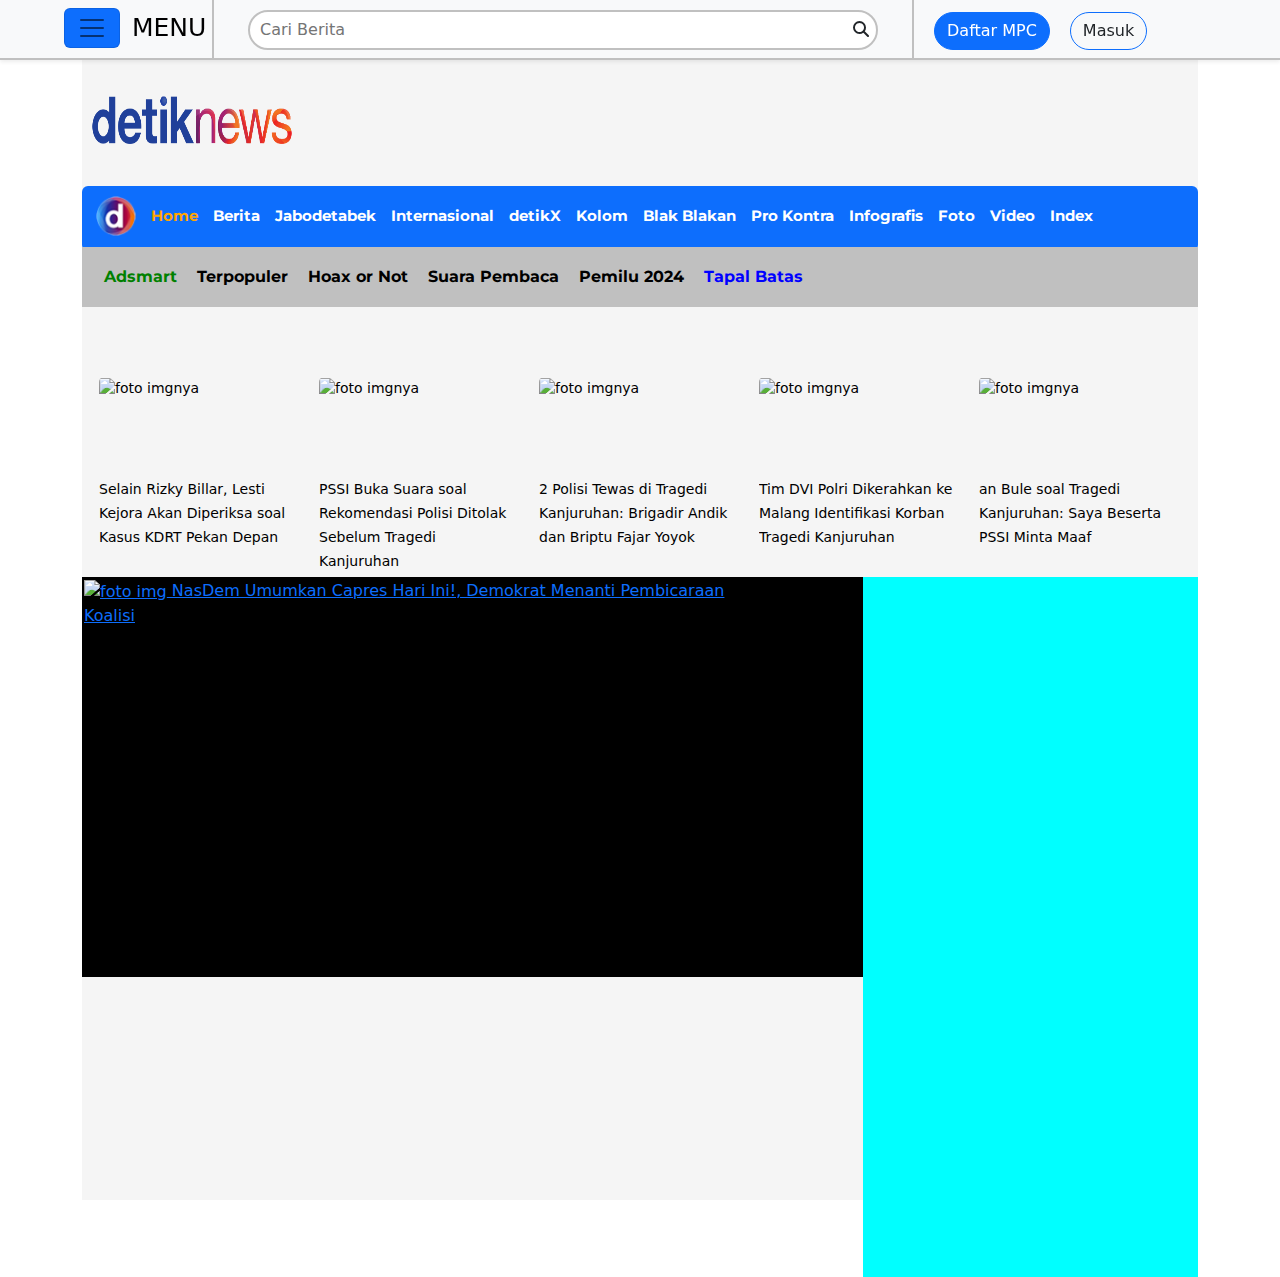
==== public/index.html @ 01b947b7 "assets website" ====
<!doctype html>
<html lang="en">
  <head>
    <meta charset="utf-8">
    <meta name="viewport" content="width=device-width, initial-scale=1">
    <title>detikNews</title>
    <link rel="stylesheet" href="assets/css/bootstrap.min.css">
    <link rel="stylesheet" href="https://cdnjs.cloudflare.com/ajax/libs/font-awesome/6.2.0/css/all.min.css">
    <link href='https://fonts.googleapis.com/css?family=Montserrat' rel='stylesheet'>
    <link rel="stylesheet" href="assets/style.css">
    <script src="assets/js/javascript.js"></script>
    <script src="assets/js/bootstrap.bundle.min.js"></script>
  </head>
  <body>
    <div class="container-fluid bg-light shadow-sm " style="border-bottom: 2px solid silver; ">
        <div class="wrapper1">
          <ul>
            <li class="navbar-1">
              <nav class="navbar bg-light col-2">
                <button class="navbar-toggler bg-primary" type="button" aria-label="Toggle navigation">
                  <span class="navbar-toggler-icon"><h2>MENU</h2></span>
                </button>
              </nav>
            </li>

            <li class="li-menu">
              <div class="boxmodel-search">
                <div class="searchh">
                  <input type="text" placeholder="Cari Berita" style="width: 590px;">
                </div>
                <div class="search-logo"> 
                  <i class="fa-solid fa-magnifying-glass" id="btn" type="button" onclick="myFunction()"></i>
                </div>
              </div>
            </li>

            <li class="daftar-masuk">
              <div class="btn1">
                <button class="btn btn-primary" style="border-radius: 50px;" onclick="myFunction()">Daftar MPC</button>
              </div>
              <div class="btn2">
                <button class="btn border-primary" style="border-radius: 50px;" onclick="myFunction()">Masuk</button>
              </div>
            </li>
          </ul>
        </div>
      </div>
    </div>
    <div class="content">
      <div class="logo-img">
        <img src="assets/img/logo-detiknews.png" alt="logo detiknews">
      </div>
      <div class="container bg-primary rounded-2">
        <ul>
          <li class="logo-detikfav">
            <img src="assets/img/favicon-detik-big.png" alt="detikcom logo">
          </li>
          <li class="active">
            <a href="#">Home</a>
          </li>
          <li>
            <a href="#">Berita</a>
          </li>
          <li>
            <a href="#">Jabodetabek</a>
          </li>
          <li>
            <a href="#">Internasional</a>
          </li>
          <li>
            <a href="#">detikX</a>
          </li>
          <li>
            <a href="#">Kolom</a>
          </li>
          <li>
            <a href="#">Blak Blakan</a>
          </li>
          <li>
            <a href="#">Pro Kontra</a>
          </li>
          <li>
            <a href="#">Infografis</a>
          </li>
          <li>
            <a href="#">Foto</a>
          </li>
          <li>
            <a href="#">Video</a>
          </li>
          <li>
            <a href="#">Index</a>
          </li>
        </ul>
      </div>
      <div class="navbar-2">
        <div class="navbar-botton">
          <ul>
            <li class="active2">
              <a href="#">Adsmart</a>
            </li>
            <li>
              <a href="#">Terpopuler</a>
            </li>
            <li>
              <a href="#">Hoax or Not</a>
            </li>
            <li>
              <a href="#">Suara Pembaca</a>
            </li>
            <li>
              <a href="#">Pemilu 2024</a>
            </li>
            <li class="blueactive">
              <a href="#">Tapal Batas</a>
            </li>
          </ul>
        </div>
      </div>
      <div class="artikel-berita">
        <ul>
          <li>
            <div class="flexbox">
              <a href="https://news.detik.com/berita/d-6324229/selain-rizky-billar-lesti-kejora-akan-diperiksa-soal-kasus-kdrt-pekan-depan" target="_blank">
                <div class="boximg">
                <img src="https://akcdn.detik.net.id/community/media/visual/2022/09/30/lesti-kejora-3_169.png?w=700&q=90" alt="foto imgnya">
                </div>
                Selain Rizky Billar, Lesti Kejora Akan Diperiksa soal Kasus KDRT Pekan Depan
              </a>
            </div>
          </li>
          <li>
            <div class="flexbox1">
              <a href="https://news.detik.com/berita/d-6324418/pssi-buka-suara-soal-rekomendasi-polisi-ditolak-sebelum-tragedi-kanjuruhan" target="_blank">
                <div class="boximg">
                <img src="https://akcdn.detik.net.id/community/media/visual/2022/10/02/pssi-buka-suara-terkait-tragedi-kanjuruhan-2_169.jpeg?w=700&q=90" alt="foto imgnya">
                </div>
                PSSI Buka Suara soal Rekomendasi Polisi Ditolak Sebelum Tragedi Kanjuruhan
              </a>
            </div>
          </li>
          <li>
            <div class="flexbox1">
              <a href="https://news.detik.com/berita/d-6323877/2-polisi-tewas-di-tragedi-kanjuruhan-brigadir-andik-dan-briptu-fajar-yoyok" target="_blank">
                <div class="boximg">
                  <img src="https://akcdn.detik.net.id/community/media/visual/2022/10/02/dua-anggota-polres-tulungagung-dan-trenggalek-gugur-akibat-kerusuhan-di-kanjuruhan_169.png?w=700&q=90" alt="foto imgnya">
                </div>
                2 Polisi Tewas di Tragedi Kanjuruhan: Brigadir Andik dan Briptu Fajar Yoyok
              </a>
            </div>
          </li>
          <li>
            <div class="flexbox1">
              <a href="https://news.detik.com/berita/d-6323981/tim-dvi-polri-dikerahkan-ke-malang-identifikasi-korban-tragedi-kanjuruhan" target="_blank">
                <div class="boximg">
                <img src="https://akcdn.detik.net.id/community/media/visual/2021/12/12/kadiv-humas-polri-irjen-dedi-prasetyo_169.jpeg?w=700&q=90" alt="foto imgnya">
                </div>
                Tim DVI Polri Dikerahkan ke Malang Identifikasi Korban Tragedi Kanjuruhan
              </a>
            </div>
          </li>
          <li>
            <div class="flexbox1">
              <a href="https://news.detik.com/berita/d-6324148/iwan-bule-soal-tragedi-kanjuruhan-saya-beserta-pssi-minta-maaf" target="_blank">
                <div class="boximg">
                <img src="https://akcdn.detik.net.id/community/media/visual/2022/08/13/ketua-umum-pssi-mochamad-iriawan-saat-memberikan-keterangan-di-stadion-maguwoharjo-jumat-1282022-malam_169.jpeg?w=700&q=90" alt="foto imgnya">
                </div>
                an Bule soal Tragedi Kanjuruhan: Saya Beserta PSSI Minta Maaf
              </a>
            </div>
          </li>
        </ul>
      </div>
      <div class="column-8">
        <div class="a-imgbox">
          <a href="" target="_blank">
            <div class="images-box">
              <img src="https://akcdn.detik.net.id/community/media/visual/2022/02/24/andi-arief_169.jpeg?w=700&q=90" alt="foto img">
              NasDem Umumkan Capres Hari Ini!, Demokrat Menanti Pembicaraan Koalisi
            </div>
          </a>
        </div>
      </div>
      <div class="column-4">

      </div>
    </div>

  </body>
</html>
---- public/assets/style.css ----
@import url("https://fonts.googleapis.com/css?family=Montserrat");

* {
    padding: 0px;
    margin: 0px;
    list-style: none;
    text-decoration: none;
}

.container-fluid {
    height: 60px;
    position: fixed;
    z-index: 1;
}

.navbar {
    margin-left: 20px;
}

.wrapper1 {
    display: flex;
    width: auto;
    height: 60px;
}

li {
    float: left;
}

.navbar-1 {
    border-right: 2px solid silver;
    width: 170px;
    height: 60px;
    float: left;
}

.li-menu {
    border-right: 2px solid silver;
    width: 700px;
    height: 60px;
}

h2 {
    font-size: 25px;
    margin-left: 55px;
    color: black;
}

.searchh {
    display: inline-block;

}

.searchh input[type="text"]:focus, input {
    outline: none; 
    border: 0px;
    height: 30px;
    opacity: 0px;
    margin-top: 2px;
    width: auto;
    margin-left: 10px;
    background-color: white;
    display: inline-block;
}

.search-logo {
    display: inline-block;
    line-height: 35px;
    margin-left: 3px;
}

.boxmodel-search {
    border: 2px solid silver;
    width: 630px;
    height: 40px;
    margin-left: auto;
    margin-right: auto;
    background-color: white;
    display: flex;
    border-radius: 20px;
    margin-top: 10px;
    overflow: hidden;
}

.boxmodel-search:hover {
    border: 2px solid lightskyblue;
}


.btn1, .btn2 {
    width: auto;
    height: auto;
    line-height: 60px;
    display: block;
    margin-left: 20px;
    float: left;

}

.content {
    width: 1116px;
    height: 1200px;
    background-color: whitesmoke;
    margin-left: auto;
    margin-right: auto;
    padding-top: 70px;
}

.logo-img {
    padding-top: 20px;
    padding-left: 10px;
    padding-bottom: 20px;
}

.logo-img img{
    width: 200px;
    height: 60px;
}

.container {
    height: 65px;
}

.container ul .logo-detikfav {
    margin-top: 10px;
    margin-left: -30px;
}
.container ul .logo-detikfav img{
    width: 40px;
    height: 40px;
}

.container ul li a {
    color: white;
    text-decoration: none;
    font-size: 15px;
    line-height: 60px;
    font-family: "Montserrat";
    font-weight: bold;
}

.container ul li {
    margin-left: 15px;
}

.container ul .active a {
    color: orange;
} 

.container ul li a:hover {
    color: orange;
    transition: 0.5s;
}

.navbar-2 {
    background-color: silver;
    height: 60px;
    display: block;
    margin-top: -20px;
    clear: both;
}

.navbar-botton ul li {
    width: auto;
    line-height: 60px;
    margin-left: 20px;
}

.navbar-botton ul .active2 a, .navbar-botton ul .active2 a:hover {
    width: auto;
    line-height: 60px;
    margin-left: -30px;
    color: green;
    font-family: "Montserrat";
    font-weight: bold;
}


.navbar-botton ul li a {
    text-decoration: none;
    color: black;
    font-family: "Montserrat";
    font-weight: bold;
}

.navbar-botton ul li a:hover {
    text-decoration: none;
    color: blue;
    transition: 0.5s;
}

.navbar-botton ul .blueactive a {
    color: blue;
}

.artikel-berita {
    width: auto;
    height: 200px;
    margin-top: 70px;
}

.flexbox {
    width: 200px;
    height: auto;
    overflow: hidden;
    margin-left: -15px;
}

.flexbox1 {
    width: 200px;
    height: auto;
    overflow: hidden;
    margin-left: 20px;
}

.flexbox a img, .flexbox1 a img {
    width: 100%;
    height: auto;
    box-sizing: border-box;
}

.flexbox a, .flexbox1 a {
    text-decoration: none;
    color: black;
    font-size: 14px;
}

.flexbox .boximg, .flexbox1 .boximg {
    width: 100%;
    height: 100px;
    overflow: hidden;
    border-radius: 5px;
}


.flexbox a img:hover, .flexbox a:hover, .flexbox1 a img:hover, .flexbox1 a:hover {
    transform: scale(1.1);
    transition: 0.5s;
    color: blue;

}

.column-8 {
    border: 2px solid black;
    width: 70%;
    background-color: black;
    height: 400px;
    float: left;
}

.column-4 {
    float: left;
    width: 30%;
    height: 700px;
    background-color: aqua;
}

.a-imgbox, .images-box {
    width: 95%;
    height: auto;

}

.a-imgbox a {
    float: left;
    display: block;
}
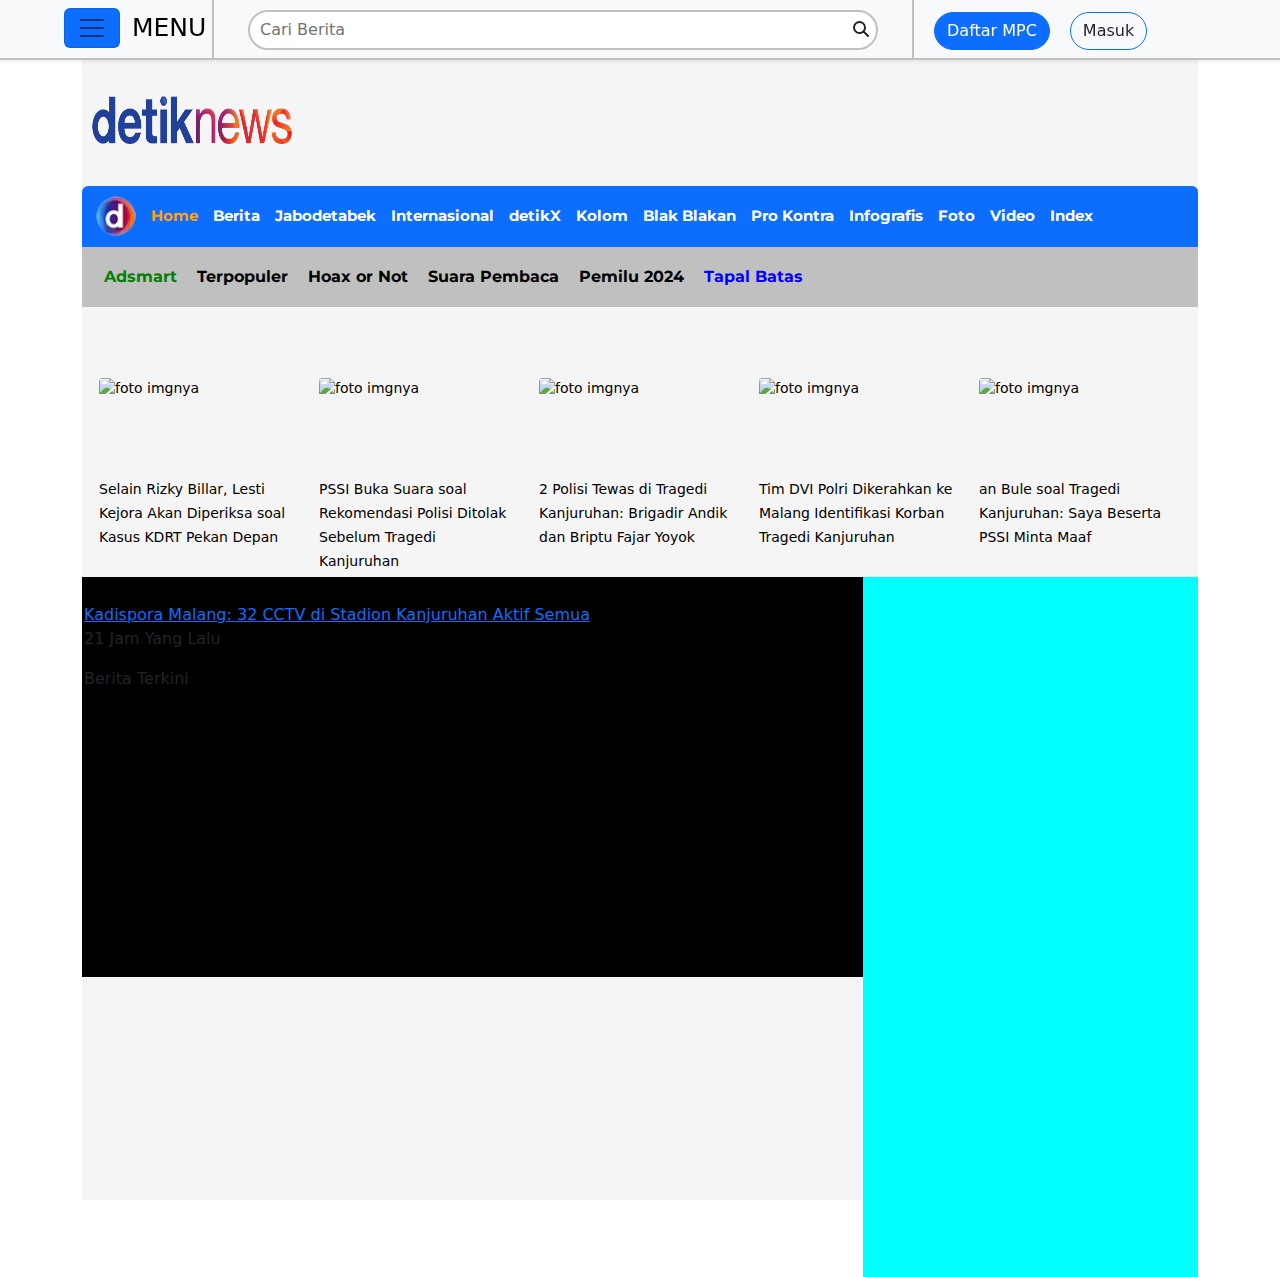
==== commit 57a077d0: "Add files via upload" ====
--- a/public/index.html
+++ b/public/index.html
@@ -1,190 +1,199 @@
-<!doctype html>
-<html lang="en">
-  <head>
-    <meta charset="utf-8">
-    <meta name="viewport" content="width=device-width, initial-scale=1">
-    <title>detikNews</title>
-    <link rel="stylesheet" href="assets/css/bootstrap.min.css">
-    <link rel="stylesheet" href="https://cdnjs.cloudflare.com/ajax/libs/font-awesome/6.2.0/css/all.min.css">
-    <link href='https://fonts.googleapis.com/css?family=Montserrat' rel='stylesheet'>
-    <link rel="stylesheet" href="assets/style.css">
-    <script src="assets/js/javascript.js"></script>
-    <script src="assets/js/bootstrap.bundle.min.js"></script>
-  </head>
-  <body>
-    <div class="container-fluid bg-light shadow-sm " style="border-bottom: 2px solid silver; ">
-        <div class="wrapper1">
-          <ul>
-            <li class="navbar-1">
-              <nav class="navbar bg-light col-2">
-                <button class="navbar-toggler bg-primary" type="button" aria-label="Toggle navigation">
-                  <span class="navbar-toggler-icon"><h2>MENU</h2></span>
-                </button>
-              </nav>
-            </li>
-
-            <li class="li-menu">
-              <div class="boxmodel-search">
-                <div class="searchh">
-                  <input type="text" placeholder="Cari Berita" style="width: 590px;">
-                </div>
-                <div class="search-logo"> 
-                  <i class="fa-solid fa-magnifying-glass" id="btn" type="button" onclick="myFunction()"></i>
-                </div>
-              </div>
-            </li>
-
-            <li class="daftar-masuk">
-              <div class="btn1">
-                <button class="btn btn-primary" style="border-radius: 50px;" onclick="myFunction()">Daftar MPC</button>
-              </div>
-              <div class="btn2">
-                <button class="btn border-primary" style="border-radius: 50px;" onclick="myFunction()">Masuk</button>
-              </div>
-            </li>
-          </ul>
-        </div>
-      </div>
-    </div>
-    <div class="content">
-      <div class="logo-img">
-        <img src="assets/img/logo-detiknews.png" alt="logo detiknews">
-      </div>
-      <div class="container bg-primary rounded-2">
-        <ul>
-          <li class="logo-detikfav">
-            <img src="assets/img/favicon-detik-big.png" alt="detikcom logo">
-          </li>
-          <li class="active">
-            <a href="#">Home</a>
-          </li>
-          <li>
-            <a href="#">Berita</a>
-          </li>
-          <li>
-            <a href="#">Jabodetabek</a>
-          </li>
-          <li>
-            <a href="#">Internasional</a>
-          </li>
-          <li>
-            <a href="#">detikX</a>
-          </li>
-          <li>
-            <a href="#">Kolom</a>
-          </li>
-          <li>
-            <a href="#">Blak Blakan</a>
-          </li>
-          <li>
-            <a href="#">Pro Kontra</a>
-          </li>
-          <li>
-            <a href="#">Infografis</a>
-          </li>
-          <li>
-            <a href="#">Foto</a>
-          </li>
-          <li>
-            <a href="#">Video</a>
-          </li>
-          <li>
-            <a href="#">Index</a>
-          </li>
-        </ul>
-      </div>
-      <div class="navbar-2">
-        <div class="navbar-botton">
-          <ul>
-            <li class="active2">
-              <a href="#">Adsmart</a>
-            </li>
-            <li>
-              <a href="#">Terpopuler</a>
-            </li>
-            <li>
-              <a href="#">Hoax or Not</a>
-            </li>
-            <li>
-              <a href="#">Suara Pembaca</a>
-            </li>
-            <li>
-              <a href="#">Pemilu 2024</a>
-            </li>
-            <li class="blueactive">
-              <a href="#">Tapal Batas</a>
-            </li>
-          </ul>
-        </div>
-      </div>
-      <div class="artikel-berita">
-        <ul>
-          <li>
-            <div class="flexbox">
-              <a href="https://news.detik.com/berita/d-6324229/selain-rizky-billar-lesti-kejora-akan-diperiksa-soal-kasus-kdrt-pekan-depan" target="_blank">
-                <div class="boximg">
-                <img src="https://akcdn.detik.net.id/community/media/visual/2022/09/30/lesti-kejora-3_169.png?w=700&q=90" alt="foto imgnya">
-                </div>
-                Selain Rizky Billar, Lesti Kejora Akan Diperiksa soal Kasus KDRT Pekan Depan
-              </a>
-            </div>
-          </li>
-          <li>
-            <div class="flexbox1">
-              <a href="https://news.detik.com/berita/d-6324418/pssi-buka-suara-soal-rekomendasi-polisi-ditolak-sebelum-tragedi-kanjuruhan" target="_blank">
-                <div class="boximg">
-                <img src="https://akcdn.detik.net.id/community/media/visual/2022/10/02/pssi-buka-suara-terkait-tragedi-kanjuruhan-2_169.jpeg?w=700&q=90" alt="foto imgnya">
-                </div>
-                PSSI Buka Suara soal Rekomendasi Polisi Ditolak Sebelum Tragedi Kanjuruhan
-              </a>
-            </div>
-          </li>
-          <li>
-            <div class="flexbox1">
-              <a href="https://news.detik.com/berita/d-6323877/2-polisi-tewas-di-tragedi-kanjuruhan-brigadir-andik-dan-briptu-fajar-yoyok" target="_blank">
-                <div class="boximg">
-                  <img src="https://akcdn.detik.net.id/community/media/visual/2022/10/02/dua-anggota-polres-tulungagung-dan-trenggalek-gugur-akibat-kerusuhan-di-kanjuruhan_169.png?w=700&q=90" alt="foto imgnya">
-                </div>
-                2 Polisi Tewas di Tragedi Kanjuruhan: Brigadir Andik dan Briptu Fajar Yoyok
-              </a>
-            </div>
-          </li>
-          <li>
-            <div class="flexbox1">
-              <a href="https://news.detik.com/berita/d-6323981/tim-dvi-polri-dikerahkan-ke-malang-identifikasi-korban-tragedi-kanjuruhan" target="_blank">
-                <div class="boximg">
-                <img src="https://akcdn.detik.net.id/community/media/visual/2021/12/12/kadiv-humas-polri-irjen-dedi-prasetyo_169.jpeg?w=700&q=90" alt="foto imgnya">
-                </div>
-                Tim DVI Polri Dikerahkan ke Malang Identifikasi Korban Tragedi Kanjuruhan
-              </a>
-            </div>
-          </li>
-          <li>
-            <div class="flexbox1">
-              <a href="https://news.detik.com/berita/d-6324148/iwan-bule-soal-tragedi-kanjuruhan-saya-beserta-pssi-minta-maaf" target="_blank">
-                <div class="boximg">
-                <img src="https://akcdn.detik.net.id/community/media/visual/2022/08/13/ketua-umum-pssi-mochamad-iriawan-saat-memberikan-keterangan-di-stadion-maguwoharjo-jumat-1282022-malam_169.jpeg?w=700&q=90" alt="foto imgnya">
-                </div>
-                an Bule soal Tragedi Kanjuruhan: Saya Beserta PSSI Minta Maaf
-              </a>
-            </div>
-          </li>
-        </ul>
-      </div>
-      <div class="column-8">
-        <div class="a-imgbox">
-          <a href="" target="_blank">
-            <div class="images-box">
-              <img src="https://akcdn.detik.net.id/community/media/visual/2022/02/24/andi-arief_169.jpeg?w=700&q=90" alt="foto img">
-              NasDem Umumkan Capres Hari Ini!, Demokrat Menanti Pembicaraan Koalisi
-            </div>
-          </a>
-        </div>
-      </div>
-      <div class="column-4">
-
-      </div>
-    </div>
-
-  </body>
+<!doctype html>
+<html lang="en">
+  <head>
+    <meta charset="utf-8">
+    <meta name="viewport" content="width=device-width, initial-scale=1">
+    <title>detikNews</title>
+    <link rel="stylesheet" href="assets/css/bootstrap.min.css">
+    <link rel="stylesheet" href="https://cdnjs.cloudflare.com/ajax/libs/font-awesome/6.2.0/css/all.min.css">
+    <link href='https://fonts.googleapis.com/css?family=Montserrat' rel='stylesheet'>
+    <link rel="stylesheet" href="assets/style.css">
+    <script src="assets/js/javascript.js"></script>
+    <script src="assets/js/bootstrap.bundle.min.js"></script>
+  </head>
+  <body>
+    <div class="container-fluid bg-light shadow-sm " style="border-bottom: 2px solid silver; ">
+        <div class="wrapper1">
+          <ul>
+            <li class="navbar-1">
+              <nav class="navbar bg-light col-2">
+                <button class="navbar-toggler bg-primary" type="button" aria-label="Toggle navigation">
+                  <span class="navbar-toggler-icon"><h2>MENU</h2></span>
+                </button>
+              </nav>
+            </li>
+
+            <li class="li-menu">
+              <div class="boxmodel-search">
+                <div class="searchh">
+                  <input type="text" placeholder="Cari Berita" style="width: 590px;">
+                </div>
+                <div class="search-logo"> 
+                  <i class="fa-solid fa-magnifying-glass" id="btn" type="button" onclick="myFunction()"></i>
+                </div>
+              </div>
+            </li>
+
+            <li class="daftar-masuk">
+              <div class="btn1">
+                <button class="btn btn-primary" style="border-radius: 50px;" onclick="myFunction()">Daftar MPC</button>
+              </div>
+              <div class="btn2">
+                <button class="btn border-primary" style="border-radius: 50px;" onclick="myFunction()">Masuk</button>
+              </div>
+            </li>
+          </ul>
+        </div>
+      </div>
+    </div>
+    <div class="content">
+      <div class="logo-img">
+        <img src="assets/img/logo-detiknews.png" alt="logo detiknews">
+      </div>
+      <div class="container bg-primary rounded-2">
+        <ul>
+          <li class="logo-detikfav">
+            <img src="assets/img/favicon-detik-big.png" alt="detikcom logo">
+          </li>
+          <li class="active">
+            <a href="#">Home</a>
+          </li>
+          <li>
+            <a href="#">Berita</a>
+          </li>
+          <li>
+            <a href="#">Jabodetabek</a>
+          </li>
+          <li>
+            <a href="#">Internasional</a>
+          </li>
+          <li>
+            <a href="#">detikX</a>
+          </li>
+          <li>
+            <a href="#">Kolom</a>
+          </li>
+          <li>
+            <a href="#">Blak Blakan</a>
+          </li>
+          <li>
+            <a href="#">Pro Kontra</a>
+          </li>
+          <li>
+            <a href="#">Infografis</a>
+          </li>
+          <li>
+            <a href="#">Foto</a>
+          </li>
+          <li>
+            <a href="#">Video</a>
+          </li>
+          <li>
+            <a href="#">Index</a>
+          </li>
+        </ul>
+      </div>
+      <div class="navbar-2">
+        <div class="navbar-botton">
+          <ul>
+            <li class="active2">
+              <a href="#">Adsmart</a>
+            </li>
+            <li>
+              <a href="#">Terpopuler</a>
+            </li>
+            <li>
+              <a href="#">Hoax or Not</a>
+            </li>
+            <li>
+              <a href="#">Suara Pembaca</a>
+            </li>
+            <li>
+              <a href="#">Pemilu 2024</a>
+            </li>
+            <li class="blueactive">
+              <a href="#">Tapal Batas</a>
+            </li>
+          </ul>
+        </div>
+      </div>
+      <div class="artikel-berita">
+        <ul>
+          <li>
+            <div class="flexbox">
+              <a href="https://news.detik.com/berita/d-6324229/selain-rizky-billar-lesti-kejora-akan-diperiksa-soal-kasus-kdrt-pekan-depan" target="_blank">
+                <div class="boximg">
+                <img src="https://akcdn.detik.net.id/community/media/visual/2022/09/30/lesti-kejora-3_169.png?w=700&q=90" alt="foto imgnya">
+                </div>
+                Selain Rizky Billar, Lesti Kejora Akan Diperiksa soal Kasus KDRT Pekan Depan
+              </a>
+            </div>
+          </li>
+          <li>
+            <div class="flexbox1">
+              <a href="https://news.detik.com/berita/d-6324418/pssi-buka-suara-soal-rekomendasi-polisi-ditolak-sebelum-tragedi-kanjuruhan" target="_blank">
+                <div class="boximg">
+                <img src="https://akcdn.detik.net.id/community/media/visual/2022/10/02/pssi-buka-suara-terkait-tragedi-kanjuruhan-2_169.jpeg?w=700&q=90" alt="foto imgnya">
+                </div>
+                PSSI Buka Suara soal Rekomendasi Polisi Ditolak Sebelum Tragedi Kanjuruhan
+              </a>
+            </div>
+          </li>
+          <li>
+            <div class="flexbox1">
+              <a href="https://news.detik.com/berita/d-6323877/2-polisi-tewas-di-tragedi-kanjuruhan-brigadir-andik-dan-briptu-fajar-yoyok" target="_blank">
+                <div class="boximg">
+                  <img src="https://akcdn.detik.net.id/community/media/visual/2022/10/02/dua-anggota-polres-tulungagung-dan-trenggalek-gugur-akibat-kerusuhan-di-kanjuruhan_169.png?w=700&q=90" alt="foto imgnya">
+                </div>
+                2 Polisi Tewas di Tragedi Kanjuruhan: Brigadir Andik dan Briptu Fajar Yoyok
+              </a>
+            </div>
+          </li>
+          <li>
+            <div class="flexbox1">
+              <a href="https://news.detik.com/berita/d-6323981/tim-dvi-polri-dikerahkan-ke-malang-identifikasi-korban-tragedi-kanjuruhan" target="_blank">
+                <div class="boximg">
+                <img src="https://akcdn.detik.net.id/community/media/visual/2021/12/12/kadiv-humas-polri-irjen-dedi-prasetyo_169.jpeg?w=700&q=90" alt="foto imgnya">
+                </div>
+                Tim DVI Polri Dikerahkan ke Malang Identifikasi Korban Tragedi Kanjuruhan
+              </a>
+            </div>
+          </li>
+          <li>
+            <div class="flexbox1">
+              <a href="https://news.detik.com/berita/d-6324148/iwan-bule-soal-tragedi-kanjuruhan-saya-beserta-pssi-minta-maaf" target="_blank">
+                <div class="boximg">
+                <img src="https://akcdn.detik.net.id/community/media/visual/2022/08/13/ketua-umum-pssi-mochamad-iriawan-saat-memberikan-keterangan-di-stadion-maguwoharjo-jumat-1282022-malam_169.jpeg?w=700&q=90" alt="foto imgnya">
+                </div>
+                an Bule soal Tragedi Kanjuruhan: Saya Beserta PSSI Minta Maaf
+              </a>
+            </div>
+          </li>
+        </ul>
+      </div>
+      <div class="column-8">
+        <div class="images-model">
+
+          <div class="imgbox">
+            <a href="https://www.google.com/search?q=jokowi&source=lnms&tbm=isch&sa=X&ved=2ahUKEwjSoabvltP6AhVfz3MBHZaeBQUQ_AUoAnoECAIQBA">
+              <img src="https://akcdn.detik.net.id/community/media/visual/2022/10/05/kenapa-pintu-stadion-ditutup-saat-tragedi-kanjuruhan_169.jpeg?w=700&q=90" alt="" srcset="">
+            </a>
+          </div>
+          <div class="texthref">
+            <a href="https://www.google.com/search?q=jokowi&source=lnms&tbm=isch&sa=X&ved=2ahUKEwjSoabvltP6AhVfz3MBHZaeBQUQ_AUoAnoECAIQBA">
+              Kadispora Malang: 32 CCTV di Stadion Kanjuruhan Aktif Semua
+            </a>
+            <p>21 Jam Yang Lalu</p>
+          </div>
+          <div class="card-headers">
+            <p>Berita Terkini</p>
+          </div>
+        </div>
+      </div>
+      <div class="column-4">
+        <img src="" alt="" srcset="">
+      </div>
+    </div>
+
+  </body>
 </html>